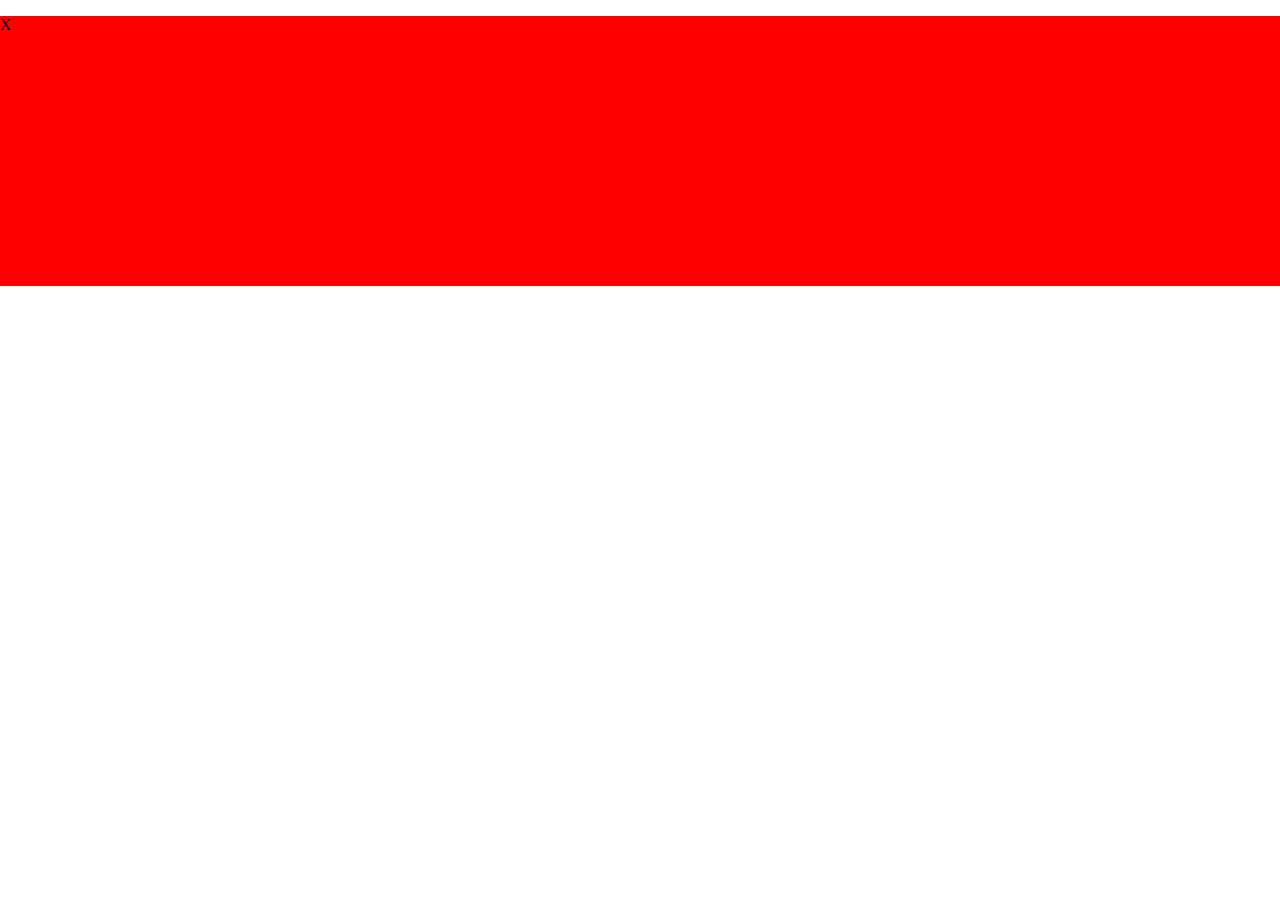
==== docs/index.html @ b0bf5023 "RE protocols" ====
<!DOCTYPE html>
<html lang="en">
	<head>
		<meta charset="utf-8">
		<title>BMS46-Wiki</title>
		<link rel="icon" href="assets/favicon/mcu.png" type="image/x-icon">
		<link rel="stylesheet" href="style.css">
	</head>
	<body>
		<div id="nav-container">
			<div id="nav-show">
				<p>X</p>
			</div>
		</div>
	</body>
</html>
---- docs/style.css ----
html, body {
	height: 100%;
	margin: 0;
}

#nav-container {
	height: 30%;
	background-color: red;
}
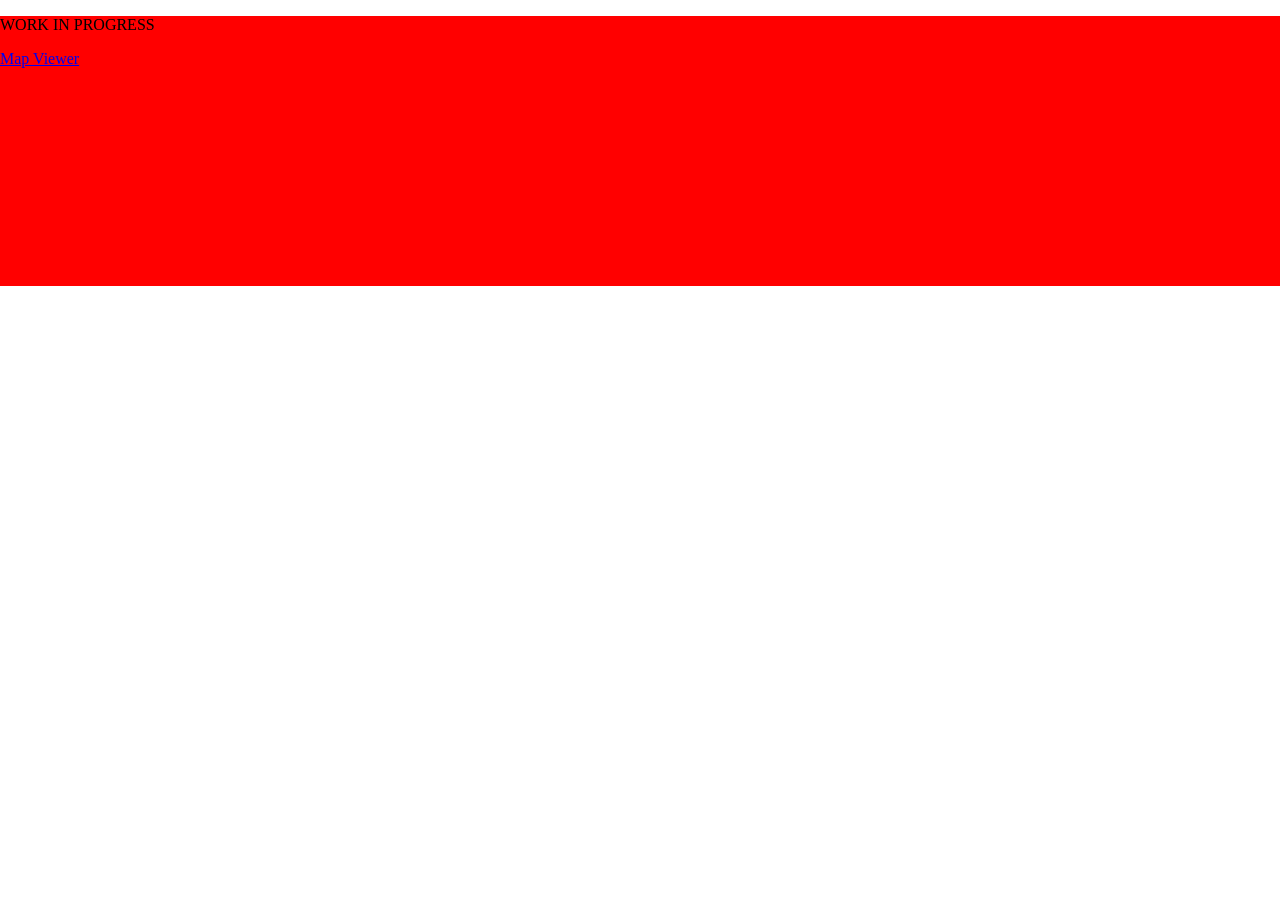
==== commit 3f85405a: "Map Viewer" ====
--- a/docs/index.html
+++ b/docs/index.html
@@ -9,7 +9,8 @@
 	<body>
 		<div id="nav-container">
 			<div id="nav-show">
-				<p>X</p>
+				<p>WORK IN PROGRESS</p>
+				<a href="./sites/map_viewer/map_viewer.html">Map Viewer</a>
 			</div>
 		</div>
 	</body>
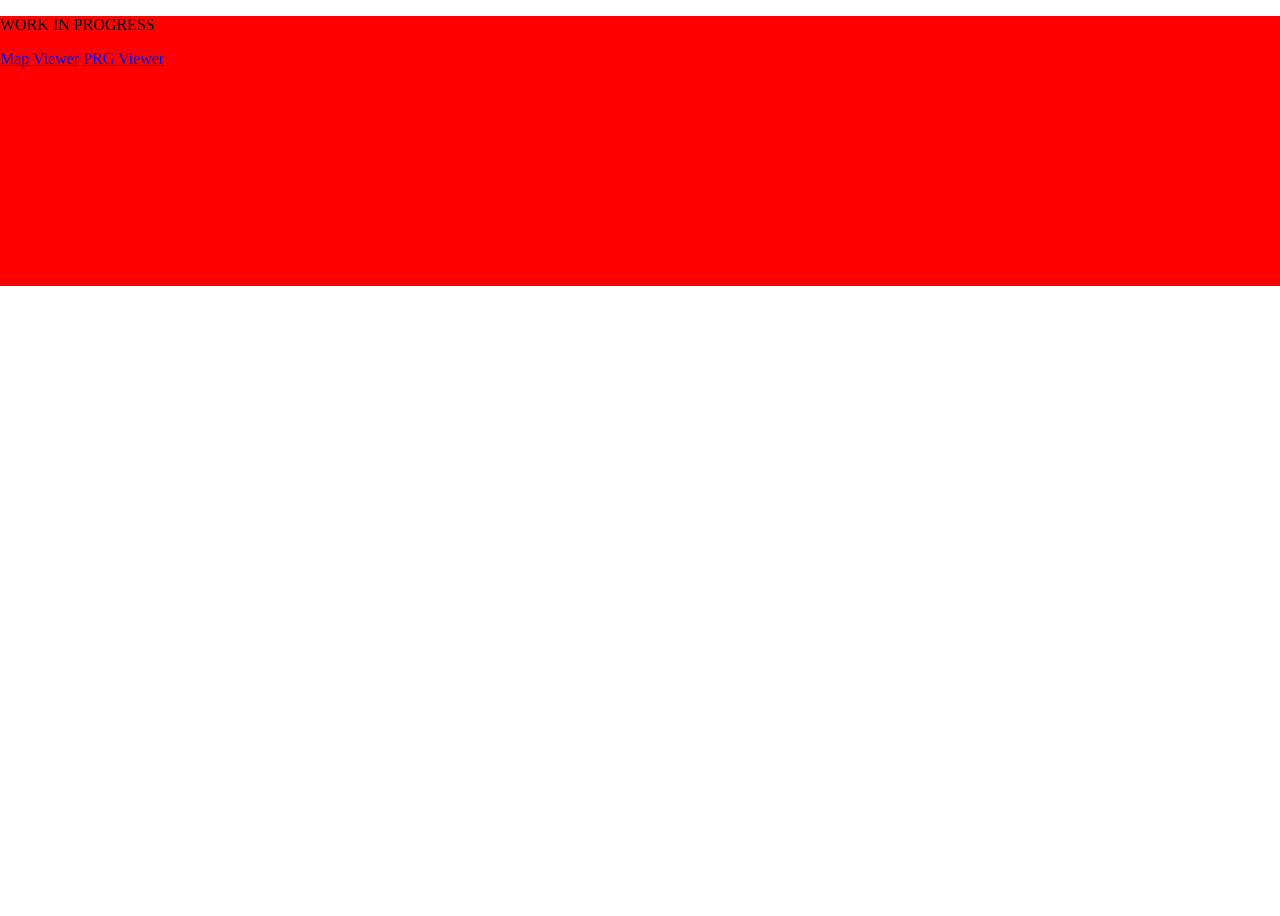
==== commit 2fd75ee8: "PRG analysis" ====
--- a/docs/index.html
+++ b/docs/index.html
@@ -11,6 +11,7 @@
 			<div id="nav-show">
 				<p>WORK IN PROGRESS</p>
 				<a href="./sites/map_viewer/map_viewer.html">Map Viewer</a>
+				<a href="./sites/prg_viewer/prg_viewer.html">PRG Viewer</a>
 			</div>
 		</div>
 	</body>
